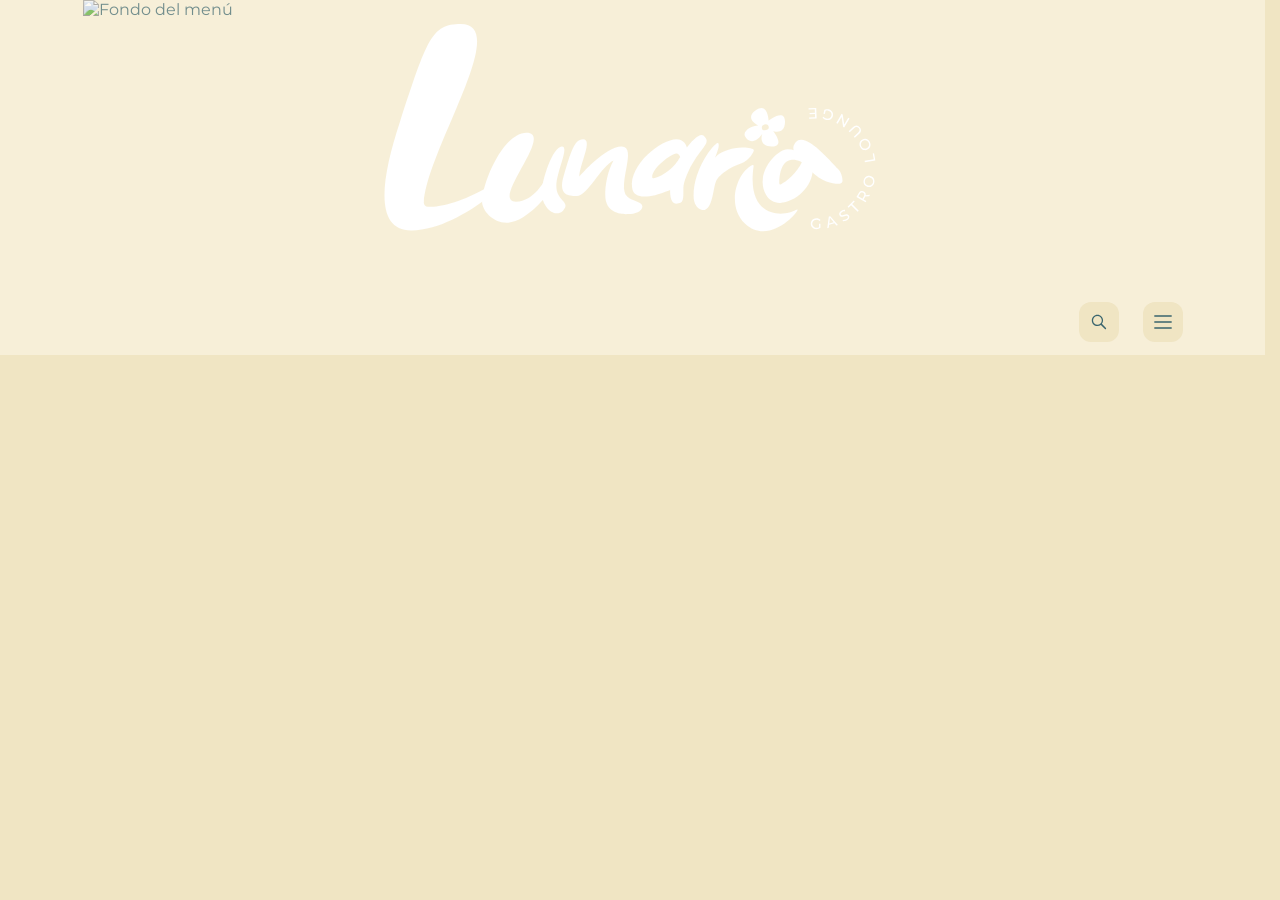
==== index.html @ c5f3fbf9 "panel categoria" ====
﻿<!doctype html>
<html lang="es">
  <head>
    <meta charset="utf-8" />
    <meta
      name="viewport"
      content="width=device-width, initial-scale=1, viewport-fit=cover"
    />
    <!-- Preconexiones para recursos críticos -->
    <link rel="preconnect" href="https://res.cloudinary.com" />
    <link rel="dns-prefetch" href="https://fonts.googleapis.com" />
    <link rel="preconnect" href="https://fonts.gstatic.com" crossorigin />
    <link rel="preconnect" href="https://script.google.com" />

    <title>Lunaria - Menú</title>
    <meta
      name="description"
      content="Menú digital de Lunaria: explora categorías, busca platos e ingredientes y descubre el detalle de cada producto."
    />
    <meta name="theme-color" content="#39646d" />

    <link rel="manifest" href="manifest.json" />
    <link rel="apple-touch-icon" href="assets/img/icon-192.png" />

    <link rel="stylesheet" href="assets/css/styles.css" />

    <!-- Cargar Google Fonts de forma asincrónica -->
    <link
      rel="preload"
      href="https://fonts.googleapis.com/css2?family=Montserrat:wght@300;400;500;600;700;800&display=swap"
      as="style"
      onload="
        this.onload = null;
        this.rel = 'stylesheet';
      "
    />
    <noscript>
      <link
        href="https://fonts.googleapis.com/css2?family=Montserrat:wght@300;400;500;600;700;800&display=swap"
        rel="stylesheet"
      />
    </noscript>
  </head>

  <body class="page">
    <div id="homeScreen">
      <header class="hero">
        <div class="hero__media">
          <img
            id="heroImg"
            src="https://res.cloudinary.com/dh2byewas/image/upload/ar_16:9,c_crop,g_north_west,h_1165,w_1537,y_733/c_auto,h_1165,w_1537/IMG_6007_otxh3l.jpg"
            alt="Fondo del menú"
            loading="lazy"
            decoding="async"
            fetchpriority="low"
            class="hero__img"
          />
          <img
            src="assets/img/logo-icon.svg"
            alt="Logo Lunaria"
            class="hero__logo"
          />
        </div>
        <button id="lastOrderBtn" class="last-order-btn hidden" type="button">
          <span class="last-order-btn__icon">
            <svg xmlns="http://www.w3.org/2000/svg" width="24" height="24" viewBox="0 0 24 24" fill="none" stroke="currentColor" stroke-width="2" stroke-linecap="round" stroke-linejoin="round"><path d="M12 8v4l3 3m6-3a9 9 0 1 1-18 0 9 9 0 0 1 18 0z"/></svg>
          </span>
          <span class="last-order-btn__text">Último pedido</span>
        </button>
      </header>

      <!-- BANNER EVENTOS -->
      <!-- <a href="eventos.html" class="eventos-banner">
        <span class="eventos-banner__icon">🎉</span>
        <span class="eventos-banner__text">¿Organizas un evento? <strong>Cotiza tu menú aquí</strong></span>
        <span class="eventos-banner__arrow">→</span>
      </a> -->

      <!-- BARRA DE ACCIONES -->
      <section id="actionBar" class="action-bar">
        <div id="optionsBar" class="action-bar__inner">
          <div class="action-bar__group action-bar__group--mobile">
            <button
              id="openSearch"
              class="action-bar__button"
              aria-label="Buscar"
            >
              <img
                src="assets/img/search.svg"
                class="action-bar__icon"
                alt="Buscar"
              />
            </button>
          </div>

          <div class="action-bar__group action-bar__group--mobile">
            <button
              id="openCatMenu"
              class="action-bar__button"
              aria-label="Categorías"
            >
              <img
                src="assets/img/menu-icon.svg"
                class="action-bar__icon"
                alt="Categorias"
              />
            </button>
          </div>

          <div class="action-bar__current">
            <div id="currentCat" class="action-bar__current-label"></div>
          </div>
        </div>

        <nav id="catTabs" class="category-tabs no-scrollbar"></nav>

        <div id="searchPanel" class="search-panel hidden">
          <div class="search-panel__inner">
            <div id="inputPanel" class="search-panel__field">
              <span class="search-panel__dot"></span>
              <input
                id="searchUnified"
                type="text"
                inputmode="search"
                placeholder="Buscar platos, ingredientes o categorias"
                class="search-panel__input"
              />
              <button
                id="clearSearch"
                class="search-panel__clear"
                aria-label="Limpiar búsqueda"
              ></button>
            </div>
          </div>
        </div>
      </section>

      <!-- Menu de categorias (overlay movil) -->
      <div id="catMenuOverlay" class="overlay overlay--menu hidden">
        <div class="overlay__backdrop" data-close-overlay="catMenuOverlay"></div>
        <div class="overlay__container" data-close-overlay="catMenuOverlay">
          <div class="overlay__panel">
            <div class="overlay__header">
              <button
                class="overlay__close"
                data-close-overlay="catMenuOverlay"
                aria-label="Cerrar"
              >
                &times;
              </button>
            </div>
            <div id="catMenu" class="overlay__content"></div>
          </div>
        </div>
      </div>

      <!-- CONTENIDO: secciones por categoria -->
      <main id="content" class="menu"></main>

      <button
        id="viewOrderCta"
        class="order-cta hidden"
        type="button"
        aria-label="Ver pedido"
        style="z-index: 9999"
      >
        <span id="viewOrderCount" class="order-cta__count">0</span>
        <span class="order-cta__icon" aria-hidden="true">
          <svg
            viewBox="0 0 24 24"
            fill="none"
            stroke="currentColor"
            stroke-width="1.8"
            stroke-linecap="round"
            stroke-linejoin="round"
          >
            <path d="M7 8V6a5 5 0 0 1 10 0v2" />
            <path d="M5 8h14l1 11H4L5 8Z" />
          </svg>
        </span>
        <span class="order-cta__label">Ver Pedido</span>
        <span id="viewOrderTotal" class="order-cta__total">$0</span>
      </button>
    </div>

    <div id="orderFlow" class="order-flow hidden">
      <section id="orderCheckoutScreen" class="order-screen hidden">
        <div class="order-screen__shell">
          <header class="order-screen__header">
            <button
              id="orderBackBtn"
              class="order-screen__back"
              type="button"
              aria-label="Volver"
            >
              <svg
                viewBox="0 0 24 24"
                fill="none"
                stroke="currentColor"
                stroke-width="1.9"
                stroke-linecap="round"
                stroke-linejoin="round"
              >
                <path d="M15 18l-6-6 6-6" />
              </svg>
            </button>
            <h1 class="order-screen__title">Tu Pedido</h1>
          </header>

          <div id="orderCheckoutBody" class="order-screen__body">
            <div id="orderCheckoutContent" class="order-content">
              <section class="order-panel">
                <div id="orderCartItems" class="order-cart-list"></div>
                <label class="order-note">
                  <span class="order-label">Notas</span>
                  <textarea
                    id="orderNotes"
                    class="order-note__input"
                    rows="2"
                    placeholder="Notas (Ej: sin cebolla, sin tomate...)"
                  ></textarea>
                </label>
              </section>

              <section class="order-section">
                <div class="order-section__head">
                  <h2 class="order-section__title">Tus Datos</h2>
                </div>
                <div class="delivery-toggle">
                  <button
                    type="button"
                    class="delivery-toggle__btn is-active"
                    data-delivery="domicilio"
                  >
                    <svg
                      class="delivery-toggle__icon"
                      xmlns="http://www.w3.org/2000/svg"
                      viewBox="0 0 24 24"
                      fill="none"
                      stroke="currentColor"
                      stroke-width="2"
                      stroke-linecap="round"
                      stroke-linejoin="round"
                    >
                      <circle cx="18.5" cy="17.5" r="3.5" />
                      <circle cx="5.5" cy="17.5" r="3.5" />
                      <circle cx="15" cy="5" r="1" />
                      <path d="M12 17.5V14l-3-3 4-3 2 3h2" />
                    </svg>
                    A Domicilio
                  </button>
                  <button
                    type="button"
                    class="delivery-toggle__btn"
                    data-delivery="recoger"
                  >
                    <svg
                      class="delivery-toggle__icon"
                      xmlns="http://www.w3.org/2000/svg"
                      width="18"
                      height="18"
                      viewBox="0 0 24 24"
                      fill="none"
                      stroke="currentColor"
                      stroke-width="2"
                      stroke-linecap="round"
                      stroke-linejoin="round"
                      class="lucide lucide-store"
                      aria-hidden="true"
                    >
                      <path
                        d="m2 7 4.41-4.41A2 2 0 0 1 7.83 2h8.34a2 2 0 0 1 1.42.59L22 7"
                      ></path>
                      <path
                        d="M4 12v8a2 2 0 0 0 2 2h12a2 2 0 0 0 2-2v-8"
                      ></path>
                      <path
                        d="M15 22v-4a2 2 0 0 0-2-2h-2a2 2 0 0 0-2 2v4"
                      ></path>
                      <path d="M2 7h20"></path>
                      <path
                        d="M22 7v3a2 2 0 0 1-2 2a2.7 2.7 0 0 1-1.59-.63.7.7 0 0 0-.82 0A2.7 2.7 0 0 1 16 12a2.7 2.7 0 0 1-1.59-.63.7.7 0 0 0-.82 0A2.7 2.7 0 0 1 12 12a2.7 2.7 0 0 1-1.59-.63.7.7 0 0 0-.82 0A2.7 2.7 0 0 1 8 12a2.7 2.7 0 0 1-1.59-.63.7.7 0 0 0-.82 0A2.7 2.7 0 0 1 4 12a2 2 0 0 1-2-2V7"
                      ></path>
                    </svg>
                    Recoger
                  </button>
                </div>
                <div class="order-panel order-panel--form">
                  <div class="order-grid">
                    <label class="order-field">
                      <span class="order-label">Nombre</span>
                      <input
                        id="orderName"
                        class="order-field__input"
                        type="text"
                        inputmode="text"
                        autocomplete="name"
                      />
                      <span class="order-field__error hidden">
                        <svg
                          xmlns="http://www.w3.org/2000/svg"
                          width="14"
                          height="14"
                          viewBox="0 0 24 24"
                          fill="none"
                          stroke="currentColor"
                          stroke-width="2"
                          stroke-linecap="round"
                          stroke-linejoin="round"
                        >
                          <circle cx="12" cy="12" r="10" />
                          <line x1="12" y1="8" x2="12" y2="12" />
                          <line x1="12" y1="16" x2="12.01" y2="16" />
                        </svg>
                        Requerido
                      </span>
                    </label>
                    <label class="order-field">
                      <span class="order-label">Telefono</span>
                      <input
                        id="orderPhone"
                        class="order-field__input"
                        type="tel"
                        inputmode="tel"
                        autocomplete="tel"
                      />
                      <span class="order-field__error hidden">
                        <svg
                          xmlns="http://www.w3.org/2000/svg"
                          width="14"
                          height="14"
                          viewBox="0 0 24 24"
                          fill="none"
                          stroke="currentColor"
                          stroke-width="2"
                          stroke-linecap="round"
                          stroke-linejoin="round"
                        >
                          <circle cx="12" cy="12" r="10" />
                          <line x1="12" y1="8" x2="12" y2="12" />
                          <line x1="12" y1="16" x2="12.01" y2="16" />
                        </svg>
                        Requerido
                      </span>
                    </label>
                  </div>
                  <div id="orderDeliveryFields">
                    <label class="order-field">
                      <span class="order-label">Direccion de entrega</span>
                      <input
                        id="orderAddress"
                        class="order-field__input"
                        type="text"
                        inputmode="text"
                        autocomplete="street-address"
                      />
                      <span class="order-field__error hidden">
                        <svg
                          xmlns="http://www.w3.org/2000/svg"
                          width="14"
                          height="14"
                          viewBox="0 0 24 24"
                          fill="none"
                          stroke="currentColor"
                          stroke-width="2"
                          stroke-linecap="round"
                          stroke-linejoin="round"
                        >
                          <circle cx="12" cy="12" r="10" />
                          <line x1="12" y1="8" x2="12" y2="12" />
                          <line x1="12" y1="16" x2="12.01" y2="16" />
                        </svg>
                        Requerido
                      </span>
                    </label>
                    <label class="order-field">
                      <span class="order-label">Referencia (Opcional)</span>
                      <input
                        id="orderReference"
                        class="order-field__input"
                        type="text"
                        inputmode="text"
                        placeholder="Ej: Casa blanca, portón negro..."
                      />
                    </label>
                  </div>
                </div>
              </section>

              <section class="order-section">
                <div class="order-section__head">
                  <h2 class="order-section__title">Metodo de Pago</h2>
                </div>
                <div class="order-payment">
                  <button
                    class="order-choice"
                    type="button"
                    data-payment="efectivo"
                  >
                    <svg
                      xmlns="http://www.w3.org/2000/svg"
                      width="20"
                      height="20"
                      viewBox="0 0 24 24"
                      fill="none"
                      stroke="currentColor"
                      stroke-width="2"
                      stroke-linecap="round"
                      stroke-linejoin="round"
                      class="lucide lucide-banknote text-[#A46C4D]"
                      aria-hidden="true"
                    >
                      <rect width="20" height="12" x="2" y="6" rx="2"></rect>
                      <circle cx="12" cy="12" r="2"></circle>
                      <path d="M6 12h.01M18 12h.01"></path>
                    </svg>
                    Efectivo
                  </button>
                  <button
                    class="order-choice"
                    type="button"
                    data-payment="transferencia"
                  >
                    <svg
                      xmlns="http://www.w3.org/2000/svg"
                      width="20"
                      height="20"
                      viewBox="0 0 24 24"
                      fill="none"
                      stroke="currentColor"
                      stroke-width="2"
                      stroke-linecap="round"
                      stroke-linejoin="round"
                      class="lucide lucide-landmark text-gray-400"
                      aria-hidden="true"
                    >
                      <path d="M10 18v-7"></path>
                      <path
                        d="M11.12 2.198a2 2 0 0 1 1.76.006l7.866 3.847c.476.233.31.949-.22.949H3.474c-.53 0-.695-.716-.22-.949z"
                      ></path>
                      <path d="M14 18v-7"></path>
                      <path d="M18 18v-7"></path>
                      <path d="M3 22h18"></path>
                      <path d="M6 18v-7"></path>
                    </svg>
                    Transferencia
                  </button>
                </div>
              </section>
            </div>
          </div>

          <footer id="orderCheckoutFooter" class="order-footer">
            <div class="order-footer__content">
              <div class="order-footer__meta">
                <div class="order-footer__row">
                  <span>Subtotal</span>
                  <strong id="orderSubtotal">$0</strong>
                </div>
                <div class="order-footer__row">
                  <span>Domicilio</span>
                  <strong id="orderDelivery">$0</strong>
                </div>
              </div>
              <button
                id="orderReviewBtn"
                class="order-footer__button"
                type="button"
              >
                <span>Revisar Pedido</span>
                <span id="orderTotal" class="order-footer__button-total"
                  >$0</span
                >
              </button>
            </div>
          </footer>
        </div>
      </section>

      <section id="orderSummaryScreen" class="order-screen hidden">
        <div class="order-screen__shell">
          <header class="order-screen__header">
            <button
              id="summaryBackBtn"
              class="order-screen__back"
              type="button"
              aria-label="Volver"
            >
              <svg
                viewBox="0 0 24 24"
                fill="none"
                stroke="currentColor"
                stroke-width="1.9"
                stroke-linecap="round"
                stroke-linejoin="round"
              >
                <path d="M15 18l-6-6 6-6" />
              </svg>
            </button>
            <h1 class="order-screen__title">Resumen Final</h1>
          </header>

          <div class="order-screen__body">
            <div class="order-summary">
              <div class="order-summary__hero">
                <div class="order-summary__hero-icon" aria-hidden="true">
                  <svg
                    viewBox="0 0 24 24"
                    fill="none"
                    stroke="currentColor"
                    stroke-width="1.9"
                    stroke-linecap="round"
                    stroke-linejoin="round"
                  >
                    <path d="M20 6 9 17l-5-5" />
                  </svg>
                </div>
                <h2 class="order-summary__title">Casi listo</h2>
                <p class="order-summary__text">
                  Revisa que todo este correcto antes de enviar tu pedido.
                </p>
              </div>

              <section class="summary-card">
                <span class="summary-card__eyebrow">Tu Orden</span>
                <div id="summaryItems" class="summary-card__items"></div>
                <div class="summary-card__totals">
                  <div class="summary-card__row">
                    <span>Subtotal</span>
                    <strong id="summarySubtotal">$0</strong>
                  </div>
                  <div class="summary-card__row">
                    <span>Domicilio</span>
                    <strong id="summaryDelivery">$0</strong>
                  </div>
                </div>
                <div class="summary-card__final">
                  <span>Total a Pagar</span>
                  <strong id="summaryTotal">$0</strong>
                </div>
              </section>

              <section class="summary-card">
                <div class="summary-block">
                  <span class="summary-card__eyebrow">Entrega</span>
                  <strong
                    id="summaryAddress"
                    class="summary-block__title"
                  ></strong>
                  <p id="summaryCustomer" class="summary-block__text"></p>
                </div>
                <div class="summary-block">
                  <span class="summary-card__eyebrow">Pago</span>
                  <strong
                    id="summaryPayment"
                    class="summary-block__title"
                  ></strong>
                </div>
                <div id="summaryNotesBlock" class="summary-block hidden">
                  <span class="summary-card__eyebrow">Notas</span>
                  <p id="summaryNotes" class="summary-block__text"></p>
                </div>
              </section>

              <div class="summary-info">
                <div class="summary-info__icon" aria-hidden="true">
                  <svg
                    viewBox="0 0 24 24"
                    fill="none"
                    stroke="currentColor"
                    stroke-width="1.8"
                    stroke-linecap="round"
                    stroke-linejoin="round"
                  >
                    <circle cx="12" cy="12" r="9" />
                    <path d="M12 10v5" />
                    <path d="M12 7.5h.01" />
                  </svg>
                </div>
                <p class="summary-info__text">
                  El pedido sera confirmado por WhatsApp antes de prepararse.
                </p>
              </div>
            </div>
          </div>

          <footer class="order-footer order-footer--summary">
            <button
              id="sendOrderBtn"
              class="order-footer__button order-footer__button--whatsapp"
              type="button"
            >
              <span class="order-footer__button-icon" aria-hidden="true">
                <svg
                  fill="#ffffff"
                  viewBox="0 0 256 256"
                  id="Flat"
                  xmlns="http://www.w3.org/2000/svg"
                  stroke="#ffffff"
                >
                  <g id="SVGRepo_bgCarrier" stroke-width="0"></g>
                  <g
                    id="SVGRepo_tracerCarrier"
                    stroke-linecap="round"
                    stroke-linejoin="round"
                  ></g>
                  <g id="SVGRepo_iconCarrier">
                    <path
                      d="M128.00049,28A100.02594,100.02594,0,0,0,41.11475,177.53908l-9.0044,31.51661a11.99971,11.99971,0,0,0,14.835,14.834l31.5166-9.00391A100.00677,100.00677,0,1,0,128.00049,28Zm0,192a91.87082,91.87082,0,0,1-46.95264-12.86719,3.99494,3.99494,0,0,0-3.14355-.4082l-33.15723,9.47363a3.99979,3.99979,0,0,1-4.94434-4.94531l9.47266-33.15625a4.00111,4.00111,0,0,0-.4082-3.14355A92.01077,92.01077,0,1,1,128.00049,220Zm50.51123-73.457-20.45947-11.69141a12.01054,12.01054,0,0,0-12.12745.12891l-13.80664,8.28418a44.04183,44.04183,0,0,1-19.38232-19.38281l8.28369-13.80664a12.0108,12.0108,0,0,0,.12891-12.127l-11.69092-20.46A10.91584,10.91584,0,0,0,100,72a32.00811,32.00811,0,0,0-32,31.88086A84.001,84.001,0,0,0,151.999,188h.12012A32.00842,32.00842,0,0,0,184,156,10.913,10.913,0,0,0,178.51172,146.543ZM152.10791,180h-.1084A75.99972,75.99972,0,0,1,76,103.8926,23.997,23.997,0,0,1,100,80a2.89975,2.89975,0,0,1,2.51172,1.457L114.20264,101.918a4.00418,4.00418,0,0,1-.043,4.042l-9.38916,15.64844a3.9987,3.9987,0,0,0-.21826,3.69824,52.04112,52.04112,0,0,0,26.1416,26.1416,3.99707,3.99707,0,0,0,3.69873-.21875L150.04,141.84084a4.006,4.006,0,0,1,4.043-.04394l20.46045,11.69238A2.89712,2.89712,0,0,1,176,156,23.99725,23.99725,0,0,1,152.10791,180Z"
                    ></path>
                  </g>
                </svg>
              </span>
              <span>Enviar por WhatsApp</span>
            </button>
          </footer>
        </div>
      </section>
    </div>

    <!-- MODAL DETALLE (pantalla completa) -->
    <div id="detailModal" class="detail-modal hidden">
      <div class="detail-modal__backdrop" data-close="modal"></div>
      <div class="detail-modal__dialog">
        <button
          id="closeDetail"
          class="detail-modal__close"
          aria-label="Cerrar"
        >
          <img
            src="assets/img/close-icon.svg"
            class="detail-modal__close-icon"
            alt="Cerrar"
          />
        </button>
        <div id="detailSkeleton" class="skeleton-container hidden">
          <div class="skeleton-container__media">
            <div class="skeleton-item skeleton-item--image"></div>
          </div>
          <div class="skeleton-container__body">
            <div class="skeleton-item skeleton-item--title-small"></div>
            <div class="skeleton-item skeleton-item--title-large"></div>
            <div class="skeleton-item skeleton-item--line"></div>
            <div class="skeleton-item skeleton-item--line"></div>
            <div
              class="skeleton-item skeleton-item--line skeleton-item--line-short"
            ></div>
          </div>
        </div>
        <div class="detail-modal__media">
          <img id="detailImg" src="" alt="" class="detail-modal__img" />
        </div>
        <div class="detail-modal__body">
          <h3 id="detailName" class="detail-modal__title"></h3>
          <p id="detailDesc" class="detail-modal__desc"></p>
          <div
            style="
              display: flex;
              align-items: center;
              justify-content: space-between;
              margin-top: 1rem;
            "
          >
            <div class="detail-modal__price" style="margin: 0">
              Precio: $<span id="detailPrice">0</span>
            </div>
            <div
              id="detailCartControls"
              class="detail-modal__cart hidden"
            ></div>
          </div>
        </div>
      </div>
    </div>

    <!-- EVENTO BANNER MODAL -->
    <div id="eventoBanner" class="evento-banner hidden">
      <div class="evento-banner__backdrop" data-close="eventoBanner"></div>
      <div class="evento-banner__dialog">
        <button 
          id="closeEventoBanner" 
          class="evento-banner__close" 
          aria-label="Cerrar"
          data-close="eventoBanner"
        >
          ×
        </button>
        <img 
          src="https://res.cloudinary.com/dh2byewas/image/upload/q_auto/f_auto/v1776134464/Invitacio%CC%81n_Virtual_Fiesta_de_Karaoke_1_tvttt6.png" 
          alt="Evento Karaoke" 
          class="evento-banner__image"
          loading="lazy"
          decoding="async"
        />
        <a 
          href="https://wa.me/573123074609?text=%C2%A1Hola%21%20Me%20gustar%C3%ADa%20reservar%20una%20mesa%20para%20el%20Karaoke." 
          target="_blank" 
          rel="noopener noreferrer" 
          class="evento-banner__button"
        >
          Reservar Mesa Ahora
        </a>
      </div>
    </div>

    <!-- LAST ORDER MODAL -->
    <div id="lastOrderModal" class="overlay hidden">
      <div class="overlay__backdrop" data-close-overlay="lastOrderModal"></div>
      <div class="overlay__container">
        <div class="overlay__panel last-order-panel">
          <div class="overlay__header">
            <h2 class="last-order-panel__title">Último Pedido</h2>
            <button class="overlay__close" data-close-overlay="lastOrderModal" aria-label="Cerrar">&times;</button>
          </div>
          <div id="lastOrderItems" class="last-order-panel__body">
            <!-- Items will be rendered here by JS -->
          </div>
          <div class="last-order-panel__footer">
            <div class="last-order-panel__total">
              <span>Total</span>
              <strong id="lastOrderTotal">$0</strong>
            </div>
            <button id="repeatOrderBtn" class="order-footer__button" type="button">Repetir Pedido</button>
          </div>
        </div>
      </div>
    </div>

    <!-- JS -->
    <script src="assets/js/config.js"></script>
    <script src="assets/js/appmode.js"></script>
    <script src="assets/js/api.js"></script>
    <script src="assets/js/store.js"></script>
    <script src="assets/js/ui.js"></script>
    <script src="assets/js/main.js" defer></script>

    <script>
      if ("serviceWorker" in navigator) {
        navigator.serviceWorker.register("/sw.js").catch(() => {});
        navigator.serviceWorker.addEventListener("message", (e) => {
          if (e.data && e.data.type === "SW_UPDATED") {
            localStorage.removeItem("lunaria_menu");
            location.reload();
          }
        });
      }
    </script>

    <!-- PRELOADER: visible hasta que el servicio responda -->
    <div id="preloader" class="preloader">
      <div class="preloader__box">
        <div class="preloader__spinner" aria-hidden="true"></div>
        <p class="preloader__text" role="status">Cargando menú...</p>
      </div>
    </div>
  </body>
</html>
---- assets/css/styles.css ----
﻿:root {
  color-scheme: light;
  --sticky-offset: 0px;
  --bg: #f0e5c3;
  --surface-1: #f7efd8;
  --surface-2: #fff7ea;
  --text: #39646d;
  --muted: #7d9093;
  --border: rgba(0, 0, 0, 0.12);
  --accent: #ba946e;
  --accent-weak: #476779;
  --shadow: rgba(0, 0, 0, 0.08);
}

*,
*::before,
*::after {
  box-sizing: border-box;
  -webkit-tap-highlight-color: transparent;
}

html {
  scrollbar-gutter: stable;
}

body {
  margin: 0;
  font-family:
    "Montserrat",
    system-ui,
    -apple-system,
    sans-serif;
  background-color: var(--bg);
  color: var(--text);
}

h1,
h2,
h3,
h4,
h5,
h6,
p {
  margin: 0;
}

img {
  display: block;
  max-width: 100%;
}

.page {
  min-height: 100vh;
}

.hidden {
  display: none !important;
}

/* EVENTO BANNER MODAL */
.evento-banner {
  position: fixed;
  top: 0;
  left: 0;
  right: 0;
  bottom: 0;
  z-index: 100;
  display: flex;
  align-items: center;
  justify-content: center;
  animation: fadeInBanner 0.4s ease-out;
}

@keyframes fadeInBanner {
  from {
    opacity: 0;
  }
  to {
    opacity: 1;
  }
}

.evento-banner__backdrop {
  position: absolute;
  top: 0;
  left: 0;
  right: 0;
  bottom: 0;
  background: rgba(0, 0, 0, 0.5);
  backdrop-filter: blur(4px);
  -webkit-backdrop-filter: blur(4px);
}

.evento-banner__dialog {
  position: relative;
  z-index: 101;
  background: transparent;
  border-radius: 1.5rem;
  overflow: visible;
  max-width: 400px;
  width: 95%;
  height: 100vh;
  max-height: 615px;
  display: flex;
  flex-direction: column;
  animation: slideUpBanner 0.4s ease-out;
}

@keyframes slideUpBanner {
  from {
    transform: translateY(20px);
    opacity: 0;
  }
  to {
    transform: translateY(0);
    opacity: 1;
  }
}

.evento-banner__close {
  position: absolute;
  top: 0.5rem;
  right: 0.5rem;
  width: 2.5rem;
  height: 2.5rem;
  display: flex;
  align-items: center;
  justify-content: center;
  background: rgba(0, 0, 0, 0.7);
  border: none;
  border-radius: 50%;
  cursor: pointer;
  z-index: 102;
  font-size: 2rem;
  color: white;
  line-height: 1;
  transition: all 0.2s ease;
}

.evento-banner__close:hover {
  background: rgba(0, 0, 0, 0.9);
  transform: scale(1.1);
}

.evento-banner__image {
  width: 100%;
  height: 100%;
  object-fit: cover;
  display: block;
  border-radius: 1.5rem;
  flex: 1;
}

.evento-banner__button {
  position: absolute;
  bottom: 1.5rem;
  left: 50%;
  transform: translateX(-50%);
  display: flex;
  align-items: center;
  justify-content: center;
  padding: 0.6rem 1rem;
  background: white;
  color: var(--text);
  text-decoration: none;
  border-radius: 0.75rem;
  font-weight: 700;
  font-size: 1rem;
  transition: all 0.2s ease;
  border: none;
  cursor: pointer;
  width: calc(100% - 7rem);
  box-sizing: border-box;
  z-index: 103;
  box-shadow: 0 4px 16px rgba(0, 0, 0, 0.2);
}

.evento-banner__button:hover {
  background: #f5f5f5;
  box-shadow: inset 0 2px 8px rgba(0, 0, 0, 0.1);
}

.no-scrollbar::-webkit-scrollbar {
  display: none;
}

.no-scrollbar {
  -ms-overflow-style: none;
  scrollbar-width: none;
}

.hero {
  position: relative;
  background: var(--surface-1);
}

.hero__media {
  position: relative;
  height: 10rem;
  overflow: hidden;
  display: flex;
  align-items: center;
  justify-content: center;
}

.hero__img {
  position: absolute;
  width: 100%;
  height: 100%;
  object-fit: cover;
  opacity: 0.7;
}

.hero__logo {
  position: relative;
  z-index: 10;
  max-width: 60%;
  height: auto;
}

@media (min-width: 640px) {
  .hero__media {
    height: 14rem;
    max-width: 1100px;
    margin: 0 auto;
  }
}

.action-bar {
  position: sticky;
  top: 0;
  z-index: 30;
  background: var(--surface-1);
  color: var(--text);
}

.action-bar.is-scrolling {
  position: fixed;
  left: 0;
  right: 0;
}

.action-bar__inner {
  max-width: 1280px;
  margin: 0 auto;
  padding: 0.75rem;
  display: flex;
  align-items: center;
  gap: 0.75rem;
  flex-wrap: wrap;
  min-height: 2.5rem;
  background: var(--surface-1);
}

.action-bar__group {
  display: flex;
  gap: 0.5rem;
}

.action-bar__group--mobile {
  display: flex;
}

.action-bar__button {
  width: 2.5rem;
  height: 2.5rem;
  display: grid;
  place-items: center;
  border-radius: 0.75rem;
  background: var(--bg);
  border: none;
  cursor: pointer;
}

.action-bar__icon {
  width: 20px;
  height: 20px;
}

.action-bar__current {
  flex: 1;
  min-width: 0;
  font-size: 0.875rem;
  line-height: 1.25rem;
  font-weight: 600;
  opacity: 0.9;
  color: var(--text);
  white-space: nowrap;
  overflow: hidden;
  text-overflow: ellipsis;
  order: -1;
}

@media (min-width: 640px) {
  .action-bar__inner {
    padding: 0.75rem 1rem;
    gap: 1rem;
    flex-wrap: nowrap;
  }

  .action-bar__current {
    display: none;
  }

  .action-bar__group--mobile:first-child {
    margin-left: auto;
  }

  .menu__empty {
    padding: 0 1rem;
  }

  @media (min-width: 1024px) {
    .action-bar__inner {
      max-width: 1100px;
      gap: 1.5rem;
      padding: 0.85rem 0;
    }
  }
}

.category-tabs {
  position: relative;
  margin: 0 auto;
  padding: 0 0.75rem 0.5rem;
  display: flex;
  gap: 1rem;
  overflow-x: auto;
  background: var(--surface-1);
}

.category-tabs__item {
  position: relative;
  padding: 0;
  font-weight: 600;
  font-size: 0.875rem;
  line-height: 1.25rem;
  color: var(--muted);
  white-space: nowrap;
  background: none;
  border: none;
  cursor: pointer;
}

.category-tabs__item.is-active {
  color: var(--accent);
}

.category-tabs__item.is-active::after {
  content: "";
  position: absolute;
  left: 0;
  right: 0;
  bottom: -6px;
  height: 2px;
  border-radius: 2px;
  background: var(--accent);
}

.search-panel {
  position: absolute;
  top: 0;
  left: 0;
  right: 0;
  bottom: 0;
  z-index: 35;
  width: 100%;
  background: var(--surface-1);
  display: flex;
  align-items: center;
}

.search-panel__inner {
  max-width: 1024px;
  margin: 0 auto;
  padding: 0 0.75rem;
  width: 100%;
}

.search-panel__field {
  height: 3rem;
  display: flex;
  align-items: center;
  gap: 0.5rem;
  padding: 0 0.75rem;
  border-radius: 14px;
  background: var(--surface-2);
  box-shadow: 0 6px 18px var(--shadow);
}

.search-panel__dot {
  width: 12px;
  height: 12px;
  border-radius: 999px;
  background: var(--accent);
}

.search-panel__input {
  flex: 1;
  border: 0;
  background: transparent;
  font-size: 16px;
  color: var(--text);
  outline: none;
}

.search-panel__input::placeholder {
  color: var(--muted);
}

.search-panel__clear {
  width: 32px;
  height: 32px;
  display: grid;
  place-items: center;
  border-radius: 10px;
  border: none;
  background: var(--bg) url("../img/icon-close.svg") center/14px no-repeat;
  color: var(--text);
}

@media (min-width: 640px) {
  .search-panel__inner {
    padding: 0.75rem 1rem;
  }
}

.overlay {
  position: fixed;
  inset: 0;
  z-index: 40;
}

.overlay__backdrop {
  position: absolute;
  inset: 0;
  background: rgba(0, 0, 0, 0.5);
}

.overlay__container {
  position: absolute;
  inset: 0;
  display: flex;
  align-items: flex-start;
  justify-content: center;
  padding: 5rem 0.75rem 0.75rem;
}

.overlay__panel {
  width: 100%;
  max-width: 420px;
  background: var(--surface-1);
  border: 1px solid var(--border);
  border-radius: 1rem;
  box-shadow: 0 12px 32px var(--shadow);
  overflow: hidden;
}

.overlay__header {
  display: flex;
  justify-content: flex-end;
  padding: 0.5rem 0.75rem 0;
}

.overlay__close {
  width: 2rem;
  height: 2rem;
  display: grid;
  place-items: center;
  border: none;
  background: none;
  font-size: 1.5rem;
  line-height: 1;
  color: var(--muted);
  cursor: pointer;
  border-radius: 0.5rem;
}

.overlay__close:hover {
  color: var(--text);
  background: rgba(0, 0, 0, 0.05);
}

.overlay__content {
  max-height: 70vh;
  overflow-y: auto;
  padding: 0.25rem 0;
}

.overlay__item {
  font-size: 14px;
  width: 100%;
  text-align: left;
  padding: 0.75rem 1rem;
  border: 0;
  background: transparent;
  color: var(--text);
  cursor: pointer;
}

.overlay__item:hover {
  background: rgba(0, 0, 0, 0.04);
}

.menu {
  max-width: 1024px;
  margin: 0 auto;
  padding: 1rem 0.75rem 1.5rem;
  display: flex;
  flex-direction: column;
  gap: 2rem;
}

.menu__empty {
  max-width: 1024px;
  margin: 0 auto;
  padding: 0 0.75rem;
  font-size: 0.9rem;
  color: var(--muted);
}

.menu__section {
  display: flex;
  flex-direction: column;
  gap: 0.75rem;
  scroll-margin-top: calc(var(--sticky-offset) + 8px);
}

.menu__section-title {
  font-size: 13px;
  font-weight: inherit;
  text-transform: uppercase;
  letter-spacing: 0.6px;
  color: var(--text);
}

.menu__list {
  display: flex;
  flex-direction: column;
  gap: 5px;
}

.menu-item {
  display: grid;
  grid-template-columns: auto 1fr;
  gap: 12px;
  align-items: center;
  background: var(--surface-1);
  border-radius: 14px;
  padding: 10px 12px;
  box-shadow: 0 2px 6px var(--shadow);
  cursor: pointer;
}

.menu-item:hover {
  box-shadow: 0 4px 12px var(--shadow);
}

.menu-item__thumb {
  width: 64px;
  height: 64px;
  border-radius: 12px;
  background: var(--surface-2);
  border: 1px solid var(--border);
  overflow: hidden;
  flex-shrink: 0;
}

.menu-item__thumb img {
  width: 100%;
  height: 100%;
  object-fit: cover;
}

.menu-item__body {
  min-width: 0;
}

.menu-item__title {
  margin: 0 0 4px;
  font-weight: 700;
  font-size: 14px;
  color: var(--text);
  display: -webkit-box;
  -webkit-box-orient: vertical;
  -webkit-line-clamp: 1;
  overflow: hidden;
}

.menu-item__desc {
  margin: 0;
  font-size: 12px;
  color: var(--muted);
  display: -webkit-box;
  -webkit-box-orient: vertical;
  -webkit-line-clamp: 2;
  overflow: hidden;
}

.menu-item__price {
  margin-top: 4px;
  font-size: 14px;
  font-weight: 700;
  color: var(--accent-weak);
}

.detail-modal {
  position: fixed;
  inset: 0;
  z-index: 50;
  overflow: hidden;
}

.detail-modal__backdrop {
  position: absolute;
  inset: 0;
  background: rgba(0, 0, 0, 0.7);
}

.detail-modal__dialog {
  position: absolute;
  inset: 0;
  background: var(--surface-1);
  overflow: hidden;
}

.detail-modal__close {
  position: absolute;
  top: 12px;
  right: 12px;
  z-index: 10;
  width: 40px;
  height: 40px;
  display: grid;
  place-items: center;
  border-radius: 0.75rem;
  border: 1px solid var(--border);
  background: #171717e0;
}

.detail-modal__close-icon {
  width: 20px;
  height: 20px;
}

.detail-modal__media {
  height: 65vh;
  background: var(--surface-1);
  overflow: hidden;
  position: relative;
}

.detail-modal__media::before {
  content: "";
  position: absolute;
  inset: -20px;
  background: inherit;
  background-size: cover;
  background-position: center;
  filter: blur(25px) brightness(0.6);
  z-index: 0;
  display: none;
}

.detail-modal__img {
  width: 100%;
  height: 100%;
  object-fit: cover;
}

.detail-modal__body {
  padding: 1rem 1.25rem;
  display: flex;
  flex-direction: column;
  gap: 0.35rem;
}

.detail-modal__title {
  font-size: 1.25rem;
  line-height: 1.75rem;
  font-weight: 700;
  color: var(--text);
}

.detail-modal__desc {
  margin: 0;
  font-size: 0.95rem;
  color: var(--muted);
}

.detail-modal__extra {
  margin: 0;
  font-size: 0.8rem;
  color: var(--muted);
}

.detail-modal__price {
  margin-top: 0.5rem;
  font-size: 1.05rem;
  font-weight: 700;
  color: var(--accent-weak);
}

@media (min-width: 480px) {
  .detail-modal__media {
    height: 50vh;
  }
  .detail-modal__media::before {
    display: block;
  }
  .detail-modal__img {
    object-fit: contain;
    position: relative;
    z-index: 1;
  }
  .skeleton-container__media {
    height: 50vh;
  }
}

@media (min-width: 640px) {
  .detail-modal__dialog {
    inset: 2.5rem;
    border-radius: 1rem;
    box-shadow: 0 18px 48px var(--shadow);
    overflow-y: auto;
  }
  .detail-modal__media {
    height: 60vh;
  }
  .detail-modal__body {
    padding: 1.25rem 1.5rem;
  }
  .skeleton-container__media {
    height: 60vh;
  }
  .skeleton-container__body {
    padding: 1.25rem 1.5rem;
  }
}

.preloader {
  position: fixed;
  inset: 0;
  z-index: 50;
  display: grid;
  place-items: center;
  background: var(--surface-2);
}

.preloader__box {
  display: flex;
  flex-direction: column;
  align-items: center;
  gap: 0.75rem;
}

.preloader__spinner {
  width: 2.5rem;
  height: 2.5rem;
  border-radius: 999px;
  border: 4px solid var(--muted);
  border-top-color: var(--accent);
  animation: spin 1s linear infinite;
}

.preloader__text {
  margin: 0;
  font-size: 0.9rem;
  color: var(--muted);
}

@keyframes spin {
  to {
    transform: rotate(360deg);
  }
}

.skeleton-container {
  position: absolute;
  inset: 0;
  display: flex;
  flex-direction: column;
  z-index: 1;
  pointer-events: none;
}

.skeleton-container__media {
  flex-shrink: 0;
  height: 65vh;
  background: var(--surface-1);
}

.skeleton-container__body {
  padding: 1rem 1.25rem;
  display: flex;
  flex-direction: column;
  gap: 0.75rem;
  background: var(--surface-1);
  flex: 1;
}

.skeleton-item {
  background: linear-gradient(90deg, #f0e5c3 0%, #e8dab5 50%, #f0e5c3 100%);
  background-size: 200% 100%;
  animation: skeleton-shimmer 2s infinite;
  border-radius: 0.5rem;
}

.skeleton-item--image {
  width: 100%;
  height: 100%;
  border-radius: 0;
}

.skeleton-item--title-small {
  width: 60%;
  height: 1rem;
}

.skeleton-item--title-large {
  width: 100%;
  height: 1.75rem;
  margin-top: 0.25rem;
}

.skeleton-item--line {
  width: 100%;
  height: 0.9rem;
  margin-top: 0.25rem;
}

.skeleton-item--line-short {
  width: 50%;
}

.skeleton-container.hidden {
  display: none;
}

@keyframes skeleton-shimmer {
  0% {
    background-position: 200% 0;
  }
  100% {
    background-position: -200% 0;
  }
}

body.detail-open {
  position: fixed;
  width: 100%;
  overflow: hidden;
}

body.order-flow-open:not(.detail-open) {
  overflow: hidden;
}

body.order-mode .menu-item {
  grid-template-columns: auto minmax(0, 1fr);
  align-items: center;
}

.menu-item__cart,
.order-item__qty {
  display: inline-flex;
  align-items: center;
  gap: 0.45rem;
}

.menu-item__cart {
  flex-shrink: 0;
  gap: 0.38rem;
  margin-left: 0.48rem;
}

.menu-item__meta {
  display: flex;
  align-items: flex-end;
  justify-content: space-between;
  gap: 0.7rem;
}

body.order-mode .menu-item__body {
  display: flex;
  flex-direction: column;
  justify-content: flex-start;
  gap: 0.06rem;
  align-self: center;
  min-width: 0;
}

body.order-mode .menu-item__meta {
  margin-top: 0.34rem;
}

body.order-mode .menu-item__price {
  margin-top: 0;
}

.qty-btn {
  width: 1.95rem;
  height: 1.95rem;
  border: none;
  border-radius: 0.52rem;
  background: #b67d59;
  color: #fff;
  font-size: 1.22rem;
  font-weight: 700;
  line-height: 1;
  display: grid;
  place-items: center;
  cursor: pointer;
  box-shadow: 0 6px 14px rgba(182, 125, 89, 0.26);
  transition:
    transform 0.12s ease,
    background-color 0.12s ease,
    opacity 0.12s ease;
}

.qty-btn:hover {
  background: #ab734f;
}

.qty-btn:active {
  transform: scale(0.97);
}

.qty-btn:disabled {
  cursor: default;
  opacity: 0.38;
  box-shadow: none;
  background: #d7b29a;
}

.qty-value {
  min-width: 1.1rem;
  text-align: center;
  font-size: 1rem;
  font-weight: 700;
  color: #24455e;
}

.menu-item__cart .qty-value {
  min-width: 0.9rem;
  font-size: 0.94rem;
}

.menu-item__cart .qty-btn {
  width: 1.74rem;
  height: 1.74rem;
  border-radius: 0.46rem;
  font-size: 1.08rem;
}

.order-item__qty .qty-value {
  min-width: 0.9rem;
  font-size: 0.94rem;
}

.order-item__qty .qty-btn {
  width: 1.74rem;
  height: 1.74rem;
  border-radius: 0.46rem;
  font-size: 1.08rem;
}

.order-cta {
  position: fixed;
  right: 0.85rem;
  left: auto;
  bottom: calc(0.9rem + env(safe-area-inset-bottom));
  transform: none;
  z-index: 35;
  width: auto;
  max-width: calc(100vw - 1.2rem);
  min-width: 11.35rem;
  border: none;
  border-radius: 999px;
  padding: 0.58rem 0.82rem 0.58rem 0.66rem;
  display: flex;
  align-items: center;
  gap: 0.46rem;
  background: linear-gradient(135deg, #b47a55 0%, #c08a63 100%);
  color: #fff;
  box-shadow: 0 14px 24px rgba(106, 72, 52, 0.28);
}

.order-cta__count {
  position: absolute;
  left: 1.48rem;
  top: -0.28rem;
  z-index: 1;
  min-width: 1.1rem;
  height: 1.1rem;
  padding: 0 0.18rem;
  display: grid;
  place-items: center;
  border-radius: 999px;
  border: 2px solid var(--surface-1);
  background: #496777;
  font-size: 0.63rem;
  font-weight: 700;
}

.order-cta__icon {
  width: 1.82rem;
  height: 1.82rem;
  display: inline-grid;
  place-items: center;
  border-radius: 999px;
  background: rgba(255, 255, 255, 0.14);
  box-shadow: inset 0 0 0 1px rgba(255, 255, 255, 0.1);
}

.order-cta__icon svg {
  width: 0.94rem;
  height: 0.94rem;
}

.order-cta__label {
  flex: 0 1 auto;
  font-size: 0.88rem;
  font-weight: 700;
  text-align: left;
  white-space: nowrap;
}

.order-cta__total {
  margin-left: auto;
  font-size: 0.9rem;
  font-weight: 800;
  white-space: nowrap;
}

.order-flow {
  position: fixed;
  inset: 0;
  z-index: 45;
  background: transparent;
}

.order-screen {
  position: absolute;
  inset: 0;
}

.order-screen__shell {
  position: relative;
  height: 100%;
  display: flex;
  flex-direction: column;
  background:
    radial-gradient(
      circle at top right,
      rgba(255, 247, 234, 0.72),
      transparent 32%
    ),
    var(--bg);
}

#orderSummaryScreen .order-screen__shell {
  background:
    radial-gradient(
      circle at top right,
      rgba(255, 247, 234, 0.62),
      transparent 32%
    ),
    var(--bg);
}

.order-screen__header {
  display: flex;
  align-items: center;
  gap: 0.7rem;
  padding: 0.8rem;
  border-bottom: 1px solid rgba(57, 100, 109, 0.08);
  background: rgba(247, 239, 216, 0.98);
}

.order-screen__back {
  width: 2rem;
  height: 2rem;
  border: none;
  border-radius: 999px;
  background: transparent;
  color: var(--text);
  display: inline-grid;
  place-items: center;
  padding: 0;
}

.order-screen__back svg {
  width: 1rem;
  height: 1rem;
}

.order-screen__title {
  font-size: 1.25rem;
  line-height: 1.75rem;
  font-weight: 700;
  letter-spacing: -0.005em;
  color: var(--text);
}

.order-screen__body {
  flex: 1;
  overflow-y: auto;
  padding: 1rem 0.9rem 1rem;
}

.order-content,
.order-summary {
  display: flex;
  flex-direction: column;
  gap: 1.1rem;
}

.order-section {
  display: flex;
  flex-direction: column;
  gap: 0.72rem;
}

.order-section__head {
  display: flex;
  justify-content: space-between;
  align-items: center;
  gap: 1rem;
}

.order-section__title {
  font-size: 1.12rem;
  font-weight: 700;
  line-height: 1.75rem;
  color: var(--text);
}

.delivery-toggle {
  display: flex;
  background: rgba(255, 255, 255, 0.72);
  border-radius: 12px;
  padding: 4px;
  gap: 4px;
}
.delivery-toggle__btn {
  flex: 1;
  display: flex;
  align-items: center;
  justify-content: center;
  gap: 0.5rem;
  padding: 0.75rem 1rem;
  border-radius: 10px;
  border: none;
  background: rgba(255, 249, 239, 0.84);
  color: #6a7c85;
  font-size: 0.95rem;
  font-weight: 600;
  cursor: pointer;
  transition: all 0.2s;
}
.delivery-toggle__btn.is-active {
  background: #ffffff;
  color: #9c5c36;
  box-shadow: 0 1px 3px rgba(0, 0, 0, 0.1);
}
.delivery-toggle__icon {
  width: 20px;
  height: 20px;
}

.order-section__hint {
  font-size: 0.88rem;
  font-weight: 600;
  color: #d38aa1;
}

.order-panel {
  display: flex;
  flex-direction: column;
  gap: 0.55rem;
}

.order-panel--form {
  gap: 0.82rem;
  padding: 0.92rem;
  border-radius: 1.25rem;
  border: 1px solid rgba(57, 100, 109, 0.06);
  background: rgba(255, 255, 255, 0.72);
  box-shadow: 0 8px 20px rgba(40, 35, 29, 0.035);
}

.order-cart-list {
  display: flex;
  flex-direction: column;
  gap: 0.42rem;
}

.order-item {
  display: grid;
  grid-template-columns: auto minmax(0, 1fr) auto;
  align-items: center;
  gap: 10px;
  padding: 0.62rem 0.72rem;
  border-radius: 0.95rem;
  border: 1px solid rgba(57, 100, 109, 0.06);
  background: rgba(255, 249, 239, 0.84);
  box-shadow: 0 2px 10px rgba(48, 36, 27, 0.03);
}

.order-item__media {
  width: 56px;
  height: 56px;
  border-radius: 10px;
  overflow: hidden;
  border: 1px solid var(--border);
  background: var(--surface-2);
}

.order-item__media img {
  width: 100%;
  height: 100%;
  object-fit: cover;
}

.order-item__body {
  min-width: 0;
  display: flex;
  flex-direction: column;
  justify-content: center;
  gap: 0;
  min-height: 56px;
}

.order-item__title {
  margin: 0 0 3px;
  font-size: 13px;
  font-weight: 700;
  color: var(--text);
  display: -webkit-box;
  -webkit-box-orient: vertical;
  -webkit-line-clamp: 1;
  overflow: hidden;
}

.order-item__price {
  margin-top: 0;
  font-size: 13px;
  font-weight: 700;
  color: var(--accent-weak);
}

.order-item__actions {
  align-self: stretch;
  display: flex;
  flex-direction: column;
  align-items: flex-end;
  justify-content: space-between;
  gap: 0.35rem;
  min-height: 56px;
}

.order-item__qty {
  flex-shrink: 0;
  gap: 0.38rem;
  margin-left: 0;
}

.order-item__remove {
  width: 18px;
  height: 18px;
  border: none;
  background: transparent;
  color: rgba(125, 144, 147, 0.84);
  display: inline-grid;
  place-items: center;
  padding: 0;
}

.order-item__remove svg {
  width: 18px;
  height: 18px;
}

.order-note,
.order-field {
  display: flex;
  flex-direction: column;
  gap: 0.4rem;
}

#orderDeliveryFields {
  display: flex;
  flex-direction: column;
  gap: 4px;
}

.order-note .order-label {
  display: none;
}

.order-label {
  font-size: 0.78rem;
  font-weight: 700;
  color: rgba(57, 100, 109, 0.86);
}

.order-note__input,
.order-field__input {
  width: 100%;
  border: 1px solid var(--border);
  border-radius: 10px;
  padding: 0.92rem 1rem;
  background: rgba(255, 249, 239, 0.84);
  color: var(--text);
  font: inherit;
  box-shadow: none;
}

.order-field__input {
  min-height: 2.92rem;
  padding: 0.76rem 0.9rem;
  font-size: 16px;
  line-height: 1.18;
  border-color: rgba(57, 100, 109, 0.05);
  box-shadow: inset 0 1px 0 rgba(255, 255, 255, 0.55);
  font-weight: 500;
}

.order-field.has-error .order-field__input {
  border-color: #fca5a5;
  background-color: #fef2f2;
}

.order-field.has-error .order-field__input:focus {
  outline-color: rgba(239, 68, 68, 0.24);
  border-color: #ef4444;
}

.order-field__error {
  display: flex;
  align-items: center;
  gap: 0.25rem;
  color: #ef4444;
  font-size: 0.8rem;
  font-weight: 600;
  margin-top: -0.1rem;
}

.order-note__input {
  height: 2.6rem;
  min-height: 2.35rem;
  padding: 0.56rem 0.95rem;
  font-size: 16px;
  line-height: 1.22;
  border-color: var(--border);
  box-shadow: 0 2px 10px rgba(51, 42, 35, 0.025);
  resize: none;
  overflow: hidden;
}

.order-note__input::placeholder,
.order-field__input::placeholder {
  color: #9aa6ba;
}

.order-note__input::placeholder {
  font-size: 16px;
}

.order-note__input:focus,
.order-field__input:focus {
  outline: 2px solid rgba(186, 148, 110, 0.24);
  outline-offset: 0;
  border-color: rgba(186, 148, 110, 0.7);
}

.order-grid {
  display: grid;
  grid-template-columns: repeat(2, minmax(0, 1fr));
  gap: 0.72rem;
}

.order-payment {
  display: grid;
  grid-template-columns: repeat(2, minmax(0, 1fr));
  gap: 0.8rem;
}

.order-tip {
  display: flex;
  gap: 0.65rem;
  overflow-x: auto;
  padding-bottom: 0.1rem;
  -ms-overflow-style: none;
  scrollbar-width: none;
}

.order-tip::-webkit-scrollbar {
  display: none;
}

.order-choice,
.order-chip {
  border: 1px solid var(--border);
  background: rgba(255, 249, 239, 0.84);
  color: var(--text);
  font-weight: 700;
}

.order-choice {
  min-height: 3.1rem;
  padding: 0.82rem 0.95rem;
  border-radius: 0.95rem;
  display: flex;
  align-items: center;
  justify-content: center;
  gap: 0.55rem;
  font-size: 0.97rem;
}

.order-chip {
  flex: 0 0 auto;
  min-height: 2.95rem;
  padding: 0.75rem 1.15rem;
  border-radius: 999px;
  font-size: 0.98rem;
  box-shadow: 0 4px 12px rgba(32, 27, 23, 0.04);
}

.order-chip--ghost {
  border-style: solid;
}

.order-choice.is-active {
  border-color: var(--accent);
  background: rgba(255, 247, 234, 0.92);
  color: var(--accent);
  box-shadow: inset 0 0 0 1px rgba(183, 121, 85, 0.26);
}

.order-chip.is-active {
  border-color: transparent;
  background: linear-gradient(135deg, #ae734e 0%, #bf8861 100%);
  color: #fff;
  box-shadow: 0 10px 22px rgba(174, 115, 78, 0.22);
}

.order-custom-tip {
  margin-top: 0.78rem;
}

.order-footer {
  position: sticky;
  bottom: 0;
  padding: 0.75rem 0.95rem calc(0.82rem + env(safe-area-inset-bottom));
  background: rgba(255, 247, 234, 0.96);
  border-top: 1px solid rgba(57, 100, 109, 0.08);
  box-shadow: 0 -10px 20px rgba(49, 36, 28, 0.07);
}

.order-footer__meta {
  display: flex;
  flex-direction: column;
  gap: 0.3rem;
  margin-bottom: 0.72rem;
}

.order-footer__row {
  display: flex;
  justify-content: space-between;
  align-items: center;
  gap: 1rem;
  font-size: 0.96rem;
  color: var(--muted);
}

.order-footer__row strong {
  font-size: 0.96rem;
  color: var(--text);
}

.order-footer__button {
  max-width: 510px;
  width: 100%;
  min-height: 3.15rem;
  border: none;
  border-radius: 1rem;
  padding: 0.78rem 0.95rem;
  display: flex;
  align-items: center;
  justify-content: space-between;
  gap: 1rem;
  background: linear-gradient(135deg, #ad734f 0%, #bb8460 100%);
  color: #fff;
  font-size: 0.95rem;
  font-weight: 800;
  box-shadow: 0 12px 22px rgba(169, 111, 76, 0.2);
}

.order-footer__button:disabled {
  opacity: 0.55;
  box-shadow: none;
}

.order-footer__button-total {
  padding: 0.42rem 0.74rem;
  border-radius: 0.75rem;
  background: rgba(255, 255, 255, 0.2);
}

.order-footer__button--whatsapp {
  justify-content: center;
  background: linear-gradient(135deg, #1ecf5a 0%, #24d968 100%);
  box-shadow: 0 18px 34px rgba(39, 212, 103, 0.28);
}

.order-footer__button-icon {
  width: 1.2rem;
  height: 1.2rem;
  display: inline-flex;
}

.order-footer__button-icon svg {
  width: 100%;
  height: 100%;
}

.order-summary__hero {
  display: flex;
  flex-direction: column;
  align-items: center;
  gap: 0.65rem;
  padding: 0.4rem 1rem 0;
  text-align: center;
}

.order-summary__hero-icon {
  width: 3.75rem;
  height: 3.75rem;
  border-radius: 50%;
  display: inline-grid;
  place-items: center;
  background: rgba(44, 212, 97, 0.14);
  color: #1eb95a;
}

.order-summary__hero-icon svg {
  width: 1.55rem;
  height: 1.55rem;
}

.order-summary__title {
  font-size: 1.55rem;
  font-weight: 800;
  color: var(--text);
}

.order-summary__text {
  max-width: 18rem;
  color: var(--muted);
  line-height: 1.45;
}

.summary-card {
  display: flex;
  flex-direction: column;
  gap: 0.95rem;
  padding: 1rem 1rem 1.05rem;
  border-radius: 1.25rem;
  border: 1px solid var(--border);
  background: rgba(255, 247, 234, 0.78);
  box-shadow: 0 10px 22px rgba(44, 36, 29, 0.05);
}

.summary-card__eyebrow {
  font-size: 0.68rem;
  font-weight: 800;
  letter-spacing: 0.08em;
  text-transform: uppercase;
  color: #b3bcc9;
}

.summary-card__items,
.summary-card__totals {
  display: flex;
  flex-direction: column;
  gap: 0.7rem;
}

.summary-card__item,
.summary-card__row,
.summary-card__final {
  display: flex;
  justify-content: space-between;
  align-items: baseline;
  gap: 1rem;
}

.summary-card__item {
  color: var(--text);
}

.summary-card__item strong {
  font-weight: 700;
}

.summary-card__totals {
  padding-top: 0.9rem;
  border-top: 1px solid rgba(57, 100, 109, 0.12);
}

.summary-card__row {
  font-size: 0.94rem;
  color: var(--muted);
}

.summary-card__final {
  padding-top: 0.85rem;
  border-top: 1px solid rgba(57, 100, 109, 0.12);
  font-size: 1.22rem;
  font-weight: 800;
  color: var(--text);
}

.summary-card__final strong {
  color: #b06c47;
}

.summary-block {
  display: flex;
  flex-direction: column;
  gap: 0.35rem;
}

.summary-block__title {
  font-size: 1rem;
  color: var(--text);
}

.summary-block__text {
  font-size: 0.92rem;
  color: var(--muted);
  line-height: 1.45;
}

.summary-info {
  display: flex;
  align-items: flex-start;
  gap: 0.8rem;
  padding: 1rem;
  border: 1px solid #dde8fb;
  border-radius: 1.1rem;
  background: #eef5ff;
  color: #3a69c2;
}

.summary-info__icon {
  width: 1.2rem;
  height: 1.2rem;
  flex-shrink: 0;
}

.summary-info__icon svg {
  width: 100%;
  height: 100%;
}

.summary-info__text {
  font-size: 0.92rem;
  line-height: 1.45;
}

@media (max-width: 389px) {
  .order-grid,
  .order-payment {
    gap: 0.62rem;
  }

  .order-grid,
  .order-payment {
    grid-template-columns: repeat(2, minmax(0, 1fr));
  }

  .order-panel--form {
    gap: 0.72rem;
    padding: 0.84rem;
  }

  .order-label {
    font-size: 0.74rem;
  }

  .order-field__input {
    min-height: 2.74rem;
    padding: 0.68rem 0.78rem;
  }

  .order-item {
    grid-template-columns: auto minmax(0, 1fr) auto;
    gap: 8px;
    padding: 0.55rem 0.6rem;
  }

  .order-item__media {
    width: 50px;
    height: 50px;
    border-radius: 9px;
  }

  .order-item__body {
    min-height: 50px;
  }

  .order-item__title {
    font-size: 12px;
  }

  .order-item__price {
    font-size: 12px;
  }

  .order-item__actions {
    min-height: 50px;
    gap: 0.22rem;
  }

  .order-item__qty {
    gap: 0.26rem;
  }

  .order-item__qty .qty-btn {
    width: 1.54rem;
    height: 1.54rem;
    font-size: 0.98rem;
  }

  .order-item__qty .qty-value {
    min-width: 0.72rem;
    font-size: 0.84rem;
  }
}

@media (min-width: 640px) {
  .order-flow {
    padding: 1.25rem;
    background: rgba(24, 18, 13, 0.16);
  }

  .order-screen__header {
    padding: 0.7rem;
  }

  .order-screen__body {
    padding: 1rem 0.95rem 1rem;
  }

  .order-content {
    margin: 0 auto;
    max-width: 605px;
  }

  .order-footer {
    display: flex;
    justify-content: center;
  }
  .order-footer__content {
    width: 510px;
  }

  .order-cta {
    right: 20px;
    bottom: 1.05rem;
  }
}

/* ===== Desktop enhancements (≥1024px) ===== */
@media (min-width: 1024px) {
  .hero__media {
    height: 18rem;
    border-radius: 0 0 1.25rem 1.25rem;
  }

  .category-tabs {
    display: none;
  }

  .menu {
    max-width: 1100px;
    padding: 1.5rem 2rem 2rem;
    gap: 2.5rem;
  }

  .menu__section {
    gap: 1rem;
  }

  .menu__section-title {
    font-size: 14px;
    letter-spacing: 0.8px;
  }

  .menu__list {
    display: grid;
    grid-template-columns: repeat(2, 1fr);
    gap: 10px;
  }

  .menu-item {
    padding: 12px 14px;
    gap: 14px;
  }

  body.order-mode .menu-item {
    grid-template-columns: auto minmax(0, 1fr);
  }

  .menu-item__thumb {
    width: 80px;
    height: 80px;
  }

  .menu-item__title {
    font-size: 15px;
  }

  .menu-item__desc {
    font-size: 13px;
  }

  .detail-modal__dialog {
    inset: 3rem auto;
    left: 50%;
    transform: translateX(-50%);
    width: 100%;
    max-width: 680px;
    max-height: calc(100vh - 6rem);
    border-radius: 1rem;
    box-shadow: 0 24px 64px rgba(0, 0, 0, 0.18);
    overflow-y: auto;
  }

  .detail-modal__media {
    height: 55vh;
  }

  .detail-modal__img {
    max-height: 55vh;
  }

  .detail-modal__body {
    padding: 1.5rem 2rem;
  }

  .skeleton-container__media {
    height: 55vh;
  }

  .skeleton-container__body {
    padding: 1.5rem 2rem;
  }

  .search-panel__inner {
    max-width: 1100px;
  }

  .menu__empty {
    max-width: 1100px;
    padding: 0 2rem;
  }
}

/* ═══ Eventos Banner ═══ */

.eventos-banner {
  display: flex;
  align-items: center;
  gap: 0.5rem;
  padding: 0.65rem 1rem;
  background: linear-gradient(
    135deg,
    var(--accent) 0%,
    var(--accent-weak) 100%
  );
  color: #fff;
  text-decoration: none;
  font-size: 0.8125rem;
  font-weight: 500;
  transition: opacity 0.15s;
}

.eventos-banner:hover {
  opacity: 0.92;
}
.eventos-banner__icon {
  font-size: 1rem;
}
.eventos-banner__text {
  flex: 1;
}
.eventos-banner__text strong {
  font-weight: 700;
}
.eventos-banner__arrow {
  font-size: 1.1rem;
  font-weight: 700;
}

@media (min-width: 640px) {
  .eventos-banner {
    justify-content: center;
    font-size: 0.875rem;
    padding: 0.75rem 1rem;
  }
}

/* Last Order Button */
.last-order-btn {
  position: absolute;
  top: 1rem;
  right: 1rem;
  z-index: 10;
  display: flex;
  align-items: center;
  gap: 0.5rem;
  padding: 0.6rem 1rem;
  border-radius: 999px;
  border: 1px solid rgba(255, 255, 255, 0.4);
  background: rgba(0, 0, 0, 0.4);
  color: #fff;
  font-weight: 600;
  font-size: 0.8rem;
  backdrop-filter: blur(8px);
  -webkit-backdrop-filter: blur(8px);
  cursor: pointer;
  animation:
    fade-in-down 0.5s 0.2s ease-out backwards,
    pulse 2s infinite;
}

.last-order-btn:hover {
  background: rgba(0, 0, 0, 0.6);
  animation-play-state: paused;
}

.last-order-btn__icon {
  width: 18px;
  height: 18px;
}
.last-order-btn__icon svg {
  width: 100%;
  height: 100%;
}

@keyframes fade-in-down {
  from {
    opacity: 0;
    transform: translateY(-10px);
  }
  to {
    opacity: 1;
    transform: translateY(0);
  }
}

@keyframes pulse {
  0% {
    transform: scale(1);
    box-shadow: 0 0 0 0 rgba(0, 0, 0, 0.7);
  }
  70% {
    transform: scale(1);
    box-shadow: 0 0 0 10px rgba(0, 0, 0, 0);
  }
  100% {
    transform: scale(1);
    box-shadow: 0 0 0 0 rgba(0, 0, 0, 0);
  }
}

/* Last Order Panel */
.last-order-panel {
  max-height: 80vh;
  display: flex;
  flex-direction: column;
}

.last-order-panel .overlay__header {
  align-items: center;
  padding: 0.5rem 0.75rem 0.5rem 1.25rem;
  border-bottom: 1px solid var(--border);
}

.last-order-panel__title {
  flex: 1;
  font-size: 1.1rem;
  font-weight: 700;
  color: var(--text);
}

.last-order-panel__body {
  padding: 0.75rem;
  overflow-y: auto;
  display: flex;
  flex-direction: column;
  gap: 0.5rem;
}

.last-order-item {
  display: grid;
  grid-template-columns: auto 1fr auto;
  gap: 0.75rem;
  align-items: center;
}

.last-order-item__thumb {
  width: 48px;
  height: 48px;
  border-radius: 0.5rem;
  overflow: hidden;
}

.last-order-item__thumb img {
  width: 100%;
  height: 100%;
  object-fit: cover;
}

.last-order-item__name {
  font-weight: 600;
  color: var(--text);
  font-size: 0.9rem;
}

.last-order-item__name span {
  font-weight: 500;
  color: var(--muted);
}

.last-order-item__price {
  font-weight: 700;
  color: var(--accent-weak);
  font-size: 0.9rem;
}

.last-order-panel__footer {
  margin-top: auto;
  padding: 1rem;
  border-top: 1px solid var(--border);
  background: var(--surface-2);
  display: flex;
  flex-direction: column;
  gap: 0.75rem;
}

.last-order-panel__total {
  display: flex;
  justify-content: space-between;
  align-items: baseline;
  font-size: 1.1rem;
  font-weight: 600;
  color: var(--text);
}

.last-order-panel__total strong {
  font-size: 1.2rem;
  font-weight: 800;
  color: var(--accent);
}
.last-order-panel__footer .order-footer__button {
  background: var(--accent);
  justify-content: center;
}
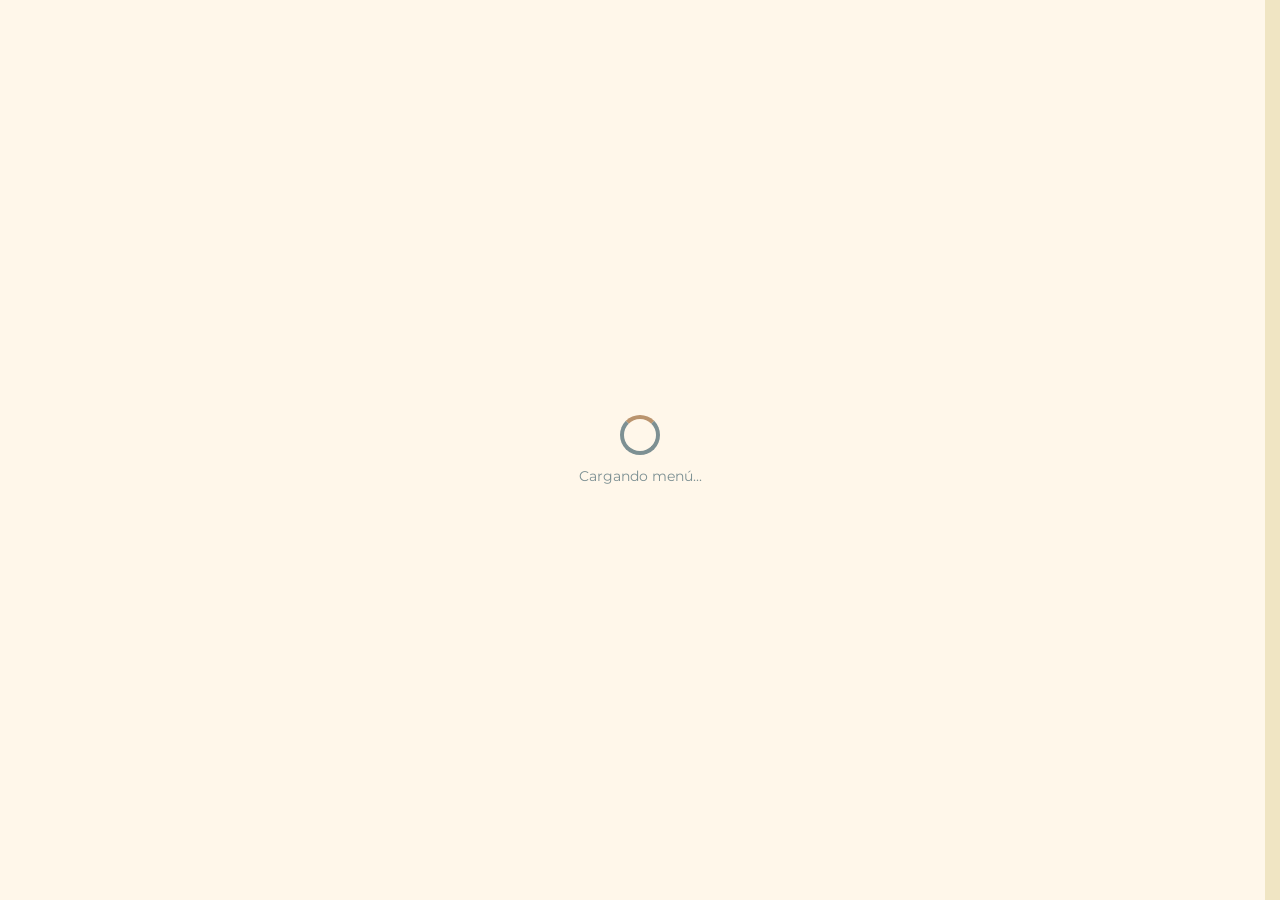
==== commit caf49dba: "eventos" ====
--- a/index.html
+++ b/index.html
@@ -43,6 +43,10 @@
   </head>
 
   <body class="page">
+    <!-- HEARTS ANIMATION — Día de la Madre -->
+    <!-- Hidden by default; hearts.js reveals it only within the active date window -->
+    <div id="hearts-container" hidden aria-hidden="true"></div>
+
     <div id="homeScreen">
       <header class="hero">
         <div class="hero__media">
@@ -686,8 +690,8 @@
           ×
         </button>
         <img 
-          src="https://res.cloudinary.com/dh2byewas/image/upload/q_auto/f_auto/v1776134464/Invitacio%CC%81n_Virtual_Fiesta_de_Karaoke_1_tvttt6.png" 
-          alt="Evento Karaoke" 
+          src="https://res.cloudinary.com/dh2byewas/image/upload/v1780357756/WhatsApp_Image_2026-06-01_at_5.50.02_PM_vuijb5.jpg" 
+          alt="Evento Día de la Madre" 
           class="evento-banner__image"
           loading="lazy"
           decoding="async"
@@ -727,6 +731,9 @@
     </div>
 
     <!-- JS -->
+    <script src="assets/js/hearts.js"></script>
+    <script src="assets/js/mothers-day-greeting.js"></script>
+    <script src="assets/js/breathing-cards.js"></script>
     <script src="assets/js/config.js"></script>
     <script src="assets/js/appmode.js"></script>
     <script src="assets/js/api.js"></script>
--- a/assets/css/styles.css
+++ b/assets/css/styles.css
@@ -96,11 +96,11 @@
   z-index: 101;
   background: transparent;
   border-radius: 1.5rem;
-  overflow: visible;
-  max-width: 400px;
-  width: 95%;
-  height: 100vh;
-  max-height: 615px;
+  overflow: hidden;
+  max-width: 420px;
+  width: 92%;
+  max-height: 90vh;
+  max-height: 90dvh;
   display: flex;
   flex-direction: column;
   animation: slideUpBanner 0.4s ease-out;
@@ -144,22 +144,23 @@
 
 .evento-banner__image {
   width: 100%;
-  height: 100%;
-  object-fit: cover;
+  height: auto;
+  max-height: 90vh;
+  max-height: 90dvh;
+  object-fit: contain;
   display: block;
   border-radius: 1.5rem;
-  flex: 1;
 }
 
 .evento-banner__button {
   position: absolute;
-  bottom: 1.5rem;
+  bottom: 0.4rem;
   left: 50%;
   transform: translateX(-50%);
   display: flex;
   align-items: center;
   justify-content: center;
-  padding: 0.6rem 1rem;
+  padding: 0.3rem .1rem;
   background: white;
   color: var(--text);
   text-decoration: none;
@@ -229,7 +230,7 @@
 .action-bar {
   position: sticky;
   top: 0;
-  z-index: 30;
+  z-index: 1;
   background: var(--surface-1);
   color: var(--text);
 }
@@ -768,6 +769,24 @@
   margin: 0;
   font-size: 0.9rem;
   color: var(--muted);
+}
+
+.preloader__retry {
+  margin-top: 1.25rem;
+  padding: 0.6rem 1.6rem;
+  border-radius: 999px;
+  border: none;
+  background: var(--accent);
+  color: #fff;
+  font-family: inherit;
+  font-weight: 600;
+  font-size: 0.9rem;
+  cursor: pointer;
+  transition: opacity 0.15s;
+}
+
+.preloader__retry:hover {
+  opacity: 0.85;
 }
 
 @keyframes spin {
@@ -1800,7 +1819,108 @@
     font-size: 14px;
     letter-spacing: 0.8px;
   }
-
+}
+
+/* ═══════════════════════════════════════════════════════════════════════════
+   HEARTS ANIMATION — Día de la Madre
+   Performance: only transform + opacity animated (both compositor-only).
+   Zero layout shifts. Zero repaints. Zero pointer interference.
+═══════════════════════════════════════════════════════════════════════════ */
+
+#hearts-container {
+  position: fixed;
+  inset: 0;
+  z-index: 101;          /* below all UI surfaces */
+  pointer-events: none; /* never intercepts clicks/scroll/touch */
+  overflow: hidden;
+  /* Hidden by default; JS removes the attribute after populating hearts */
+}
+
+#hearts-container[hidden] {
+  display: none;
+}
+
+.lnr-heart {
+  position: absolute;
+  top: 0;
+  /* left, width, height, duration, delay, --base-opacity, --sway set by JS */
+  color: #c97d8e;       /* muted rose — warm, complements Lunaria's cream palette */
+  will-change: transform, opacity;
+  animation: lnrHeartFall linear infinite;
+}
+
+/* Burst hearts override: one-shot, floats upward from mid-screen */
+.lnr-heart--burst {
+  top: 0; /* overridden inline by JS with vh units */
+  animation-name: lnrHeartBurst;
+  animation-timing-function: ease-out;
+  animation-iteration-count: 1;
+  animation-fill-mode: forwards;
+}
+
+.lnr-heart svg {
+  display: block;
+  width: 100%;
+  height: 100%;
+  fill: currentColor;
+  stroke: #b86070;
+  stroke-width: 0.4;
+}
+
+/**
+ * Steady rain: two-axis fall from top, infinite loop.
+ */
+@keyframes lnrHeartFall {
+  0% {
+    transform: translate3d(0, -8vh, 0) scale(0.85);
+    opacity: 0;
+  }
+  8% {
+    opacity: var(--base-opacity, 0.6);
+  }
+  40% {
+    transform: translate3d(calc(var(--sway, 0px) * 0.45), 44vh, 0) scale(1);
+  }
+  88% {
+    opacity: var(--base-opacity, 0.6);
+  }
+  100% {
+    transform: translate3d(var(--sway, 0px), 110vh, 0) scale(0.9);
+    opacity: 0;
+  }
+}
+
+/**
+ * Burst: hearts appear across the screen, scale up and float upward,
+ * then fade out. Plays once then the element is removed by JS.
+ */
+@keyframes lnrHeartBurst {
+  0% {
+    transform: translate3d(0, 0, 0) scale(0.1);
+    opacity: 0;
+  }
+  14% {
+    transform: translate3d(calc(var(--sway, 0px) * 0.15), -4vh, 0) scale(1.2);
+    opacity: var(--base-opacity, 0.8);
+  }
+  55% {
+    transform: translate3d(calc(var(--sway, 0px) * 0.55), -14vh, 0) scale(1);
+    opacity: calc(var(--base-opacity, 0.8) * 0.75);
+  }
+  100% {
+    transform: translate3d(var(--sway, 0px), -28vh, 0) scale(0.5);
+    opacity: 0;
+  }
+}
+
+/* Accessibility: honor user's motion preference */
+@media (prefers-reduced-motion: reduce) {
+  #hearts-container {
+    display: none !important;
+  }
+}
+
+@media (min-width: 1024px) {
   .menu__list {
     display: grid;
     grid-template-columns: repeat(2, 1fr);
@@ -2072,3 +2192,116 @@
   background: var(--accent);
   justify-content: center;
 }
+
+/* ── Mother's Day Image Greeting ─────────────────────── */
+.mdm-img-overlay {
+  position: fixed;
+  inset: 0;
+  z-index: 60;
+  display: flex;
+  align-items: center;
+  justify-content: center;
+  pointer-events: auto;
+  background: transparent;
+}
+
+.mdm-img-overlay__img {
+  width: 65vw;
+  max-width: 450px;
+  height: auto;
+  display: block;
+  user-select: none;
+  -webkit-user-drag: none;
+  will-change: transform, opacity;
+}
+
+/* Reduced motion: static display, no animation */
+.mdm-img-overlay--reduced .mdm-img-overlay__img {
+  opacity: 1;
+}
+
+/* Full animation: fade-in → 3 heartbeat cycles → fade-out */
+.mdm-img-overlay--animated .mdm-img-overlay__img {
+  animation: mdmGreetingShow 5.2s ease-in-out forwards;
+}
+
+@keyframes mdmGreetingShow {
+  0%   { opacity: 0; transform: scale(0.88); }
+  12%  { opacity: 1; transform: scale(1); }
+  24%  { transform: scale(1.07); }
+  34%  { transform: scale(1); }
+  46%  { transform: scale(1.07); }
+  56%  { transform: scale(1); }
+  68%  { transform: scale(1.07); }
+  78%  { transform: scale(1); }
+  88%  { opacity: 1; transform: scale(1); }
+  100% { opacity: 0; transform: scale(0.95); }
+}
+
+@media (min-width: 768px) {
+  .mdm-img-overlay__img {
+    width: auto;
+    max-width: 480px;
+  }
+}
+
+@media (prefers-reduced-motion: reduce) {
+  .mdm-img-overlay--animated .mdm-img-overlay__img {
+    animation: none;
+    opacity: 1;
+  }
+}
+
+/* ── Breathing Card — Platos promocionales ───────────────────────────────
+ *
+ * Ciclo: 8.3 s totales.
+ *   0 % – 87 %  → reposo (scale 1, sombra base) — 7.22 s de espera
+ *   93.5 %      → pico del pulso (scale 1.015, sombra suave realzada)
+ *   100 %       → retorno al reposo — animación continua en loop
+ *
+ * Solo se animan `transform` + `box-shadow`:
+ *   - transform: maneja el GPU compositor directamente.
+ *   - box-shadow: repinta solo la capa del elemento (compositor layer).
+ *
+ * `animation-play-state` controla si la animación corre; el keyframe en sí
+ * nunca se modifica → cero re-renders ni recalculos de layout.
+ * ──────────────────────────────────────────────────────────────────────── */
+@keyframes lnrBreath {
+  0%, 35% {
+    transform: scale(1);
+    box-shadow: 0 2px 6px var(--shadow);
+  }
+  70% {
+    transform: scale(1.022);
+    box-shadow: 0 6px 22px rgba(186, 148, 110, 0.30);
+  }
+  100% {
+    transform: scale(1);
+    box-shadow: 0 2px 6px var(--shadow);
+  }
+}
+
+/* Estado base: animación declarada pero congelada.
+ * `animation-delay` se asigna por JS para el stagger → no se duplica aquí.
+ * `transform-origin: center` garantiza que el pulso sea simétrico. */
+.menu-item--promo {
+  transform-origin: center;
+  animation: lnrBreath 2s ease-in-out infinite;
+  animation-play-state: paused;
+}
+
+/* Estado activo: card visible en viewport (clase añadida por IntersectionObserver).
+ * `will-change` solo aquí → el browser promove el elemento a compositor layer
+ * únicamente cuando realmente va a animar. Fuera del viewport se libera. */
+.menu-item--promo.lnr-breathing {
+  animation-play-state: running;
+  will-change: transform;
+}
+
+/* Accesibilidad: si el usuario prefiere sin movimiento, la guarda JS ya evita
+ * añadir `.menu-item--promo`, pero este bloque sirve como defensa en profundidad. */
+@media (prefers-reduced-motion: reduce) {
+  .menu-item--promo {
+    animation: none !important;
+  }
+}
